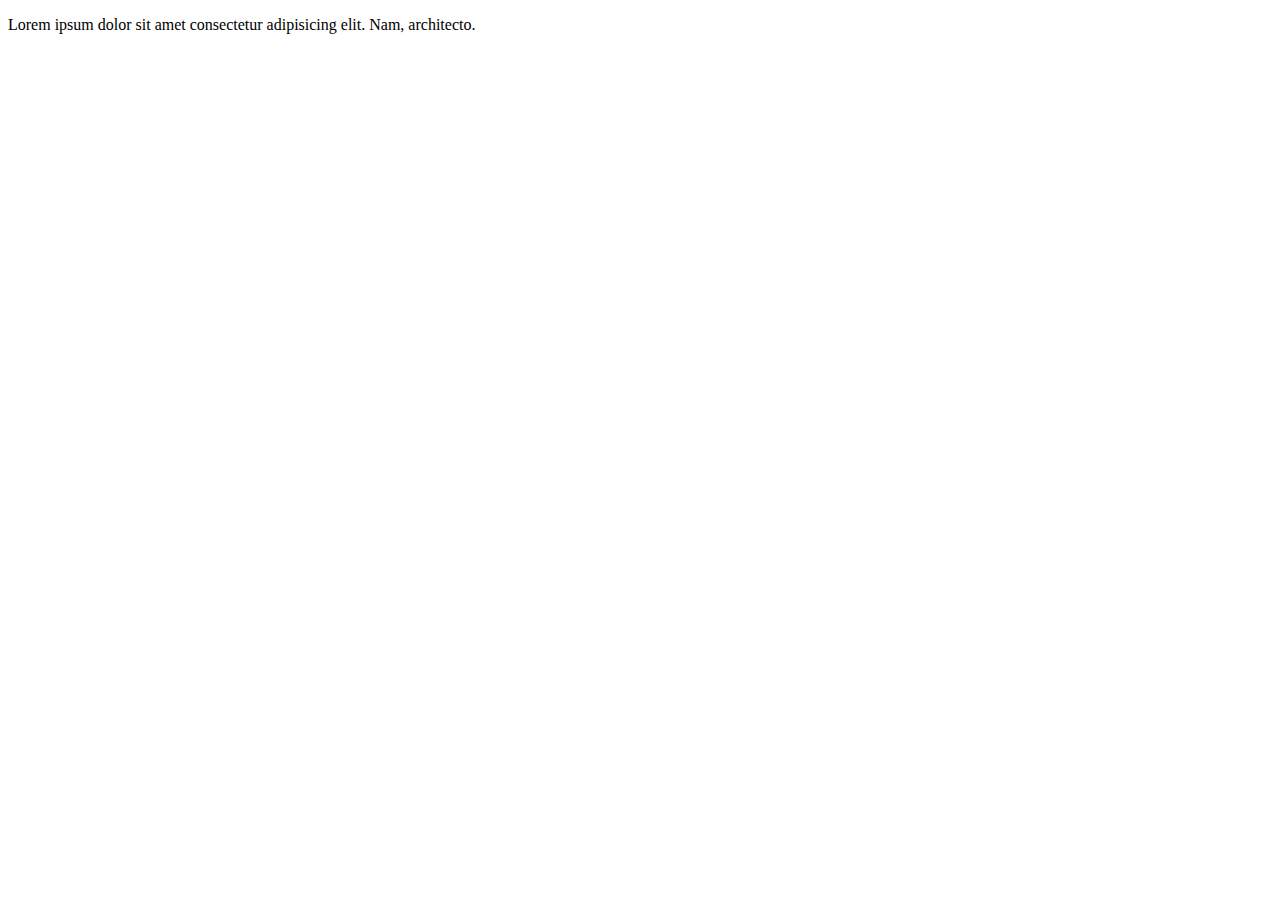
==== index2.html @ 8bb9ab72 "new file" ====
<!DOCTYPE html>
<html lang="en">
<head>
    <meta charset="UTF-8">
    <meta name="viewport" content="width=device-width, initial-scale=1.0">
    <title>Document</title>
</head>
<body>
    <p>Lorem ipsum dolor sit amet consectetur adipisicing elit. Nam, architecto.</p>
</body>
</html>
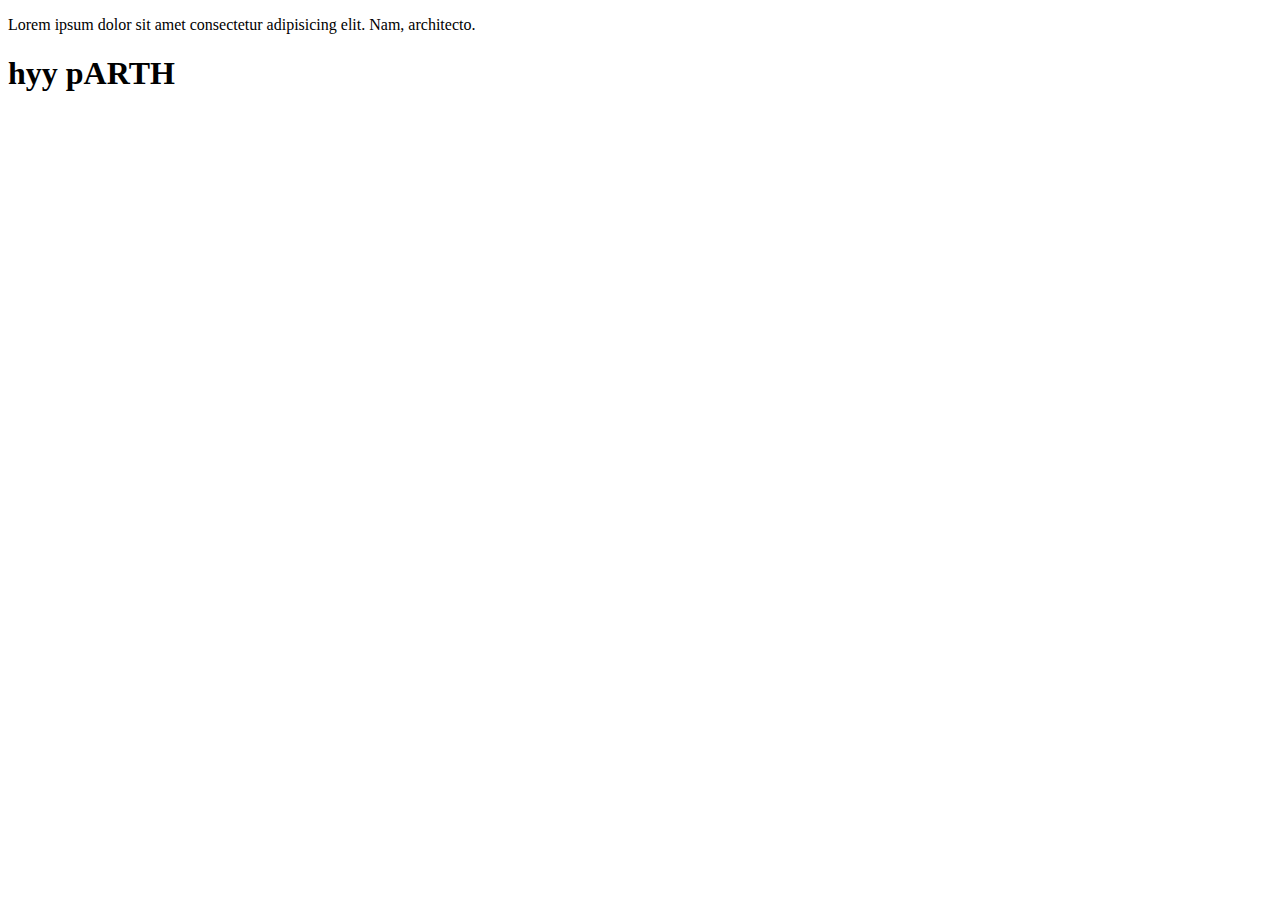
==== commit 686e8beb: "h1 tag add" ====
--- a/index2.html
+++ b/index2.html
@@ -7,5 +7,6 @@
 </head>
 <body>
     <p>Lorem ipsum dolor sit amet consectetur adipisicing elit. Nam, architecto.</p>
+    <h1>hyy pARTH</h1>
 </body>
 </html>